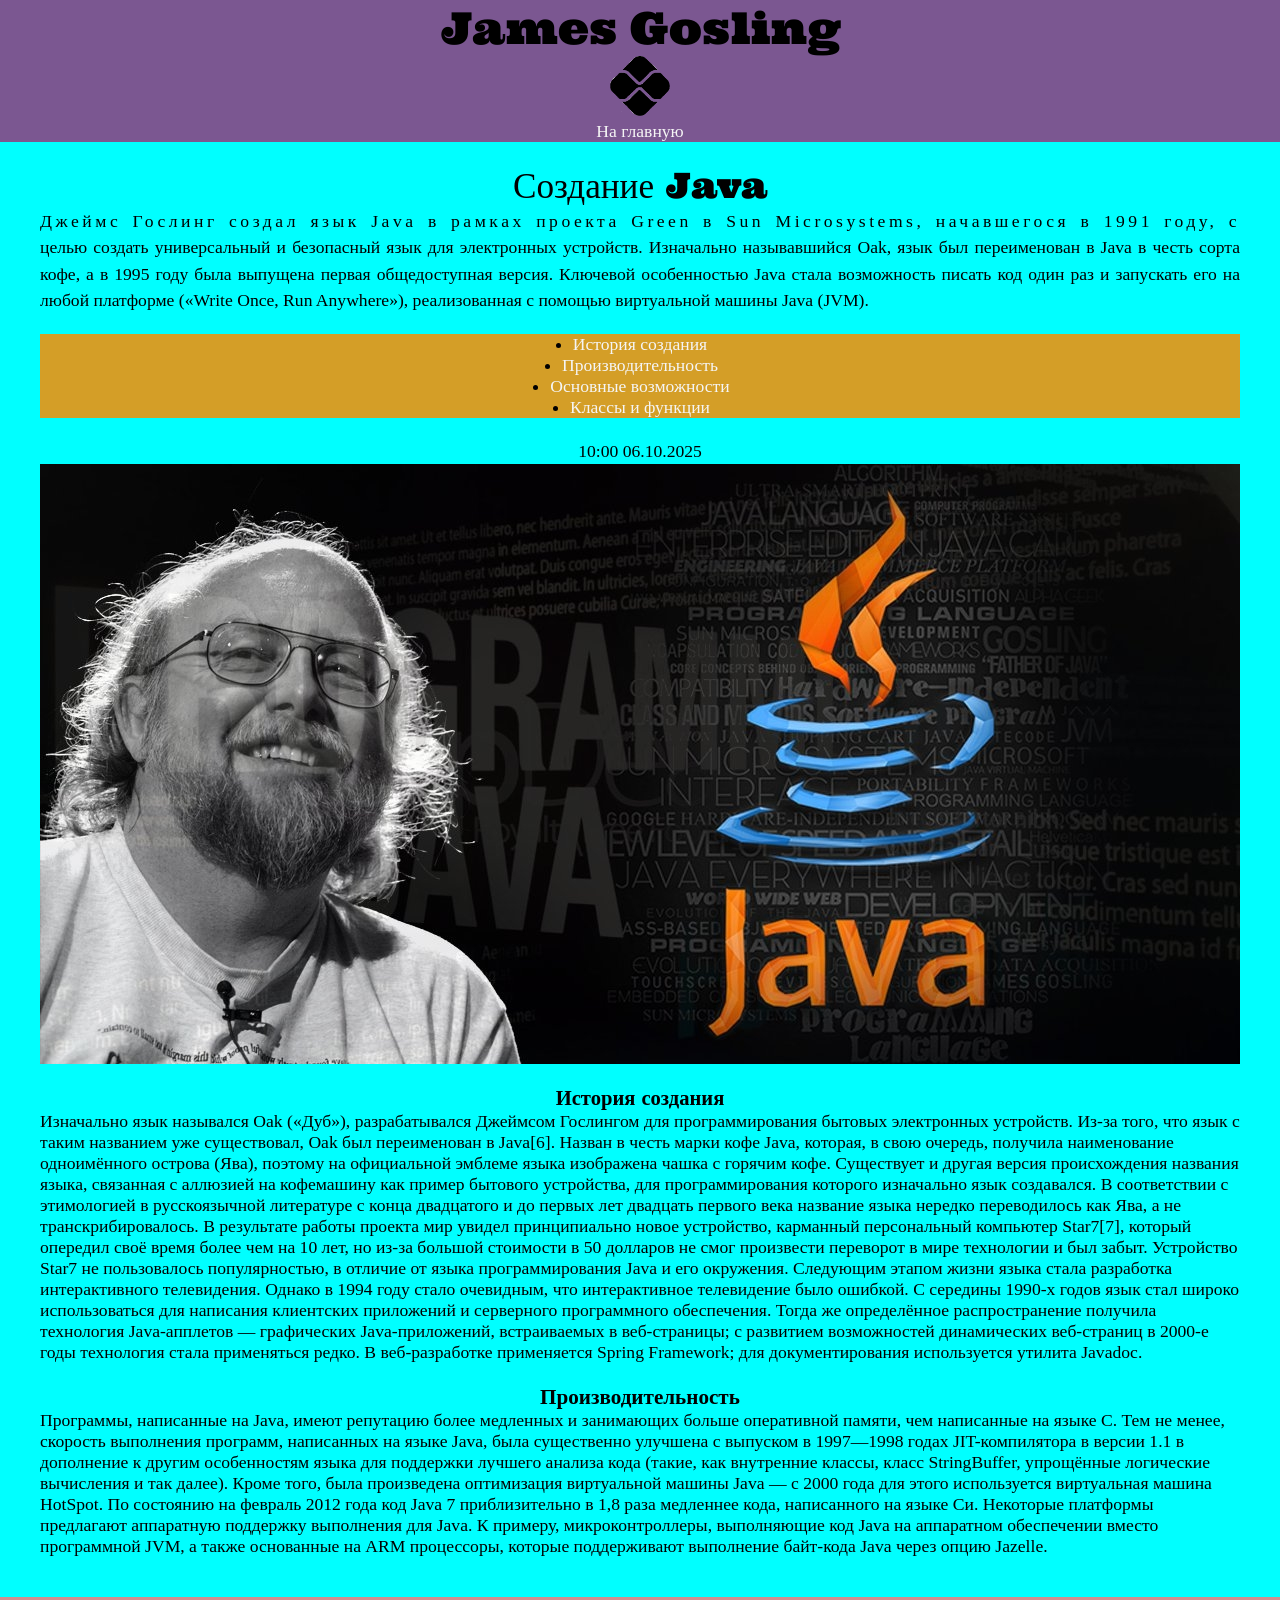
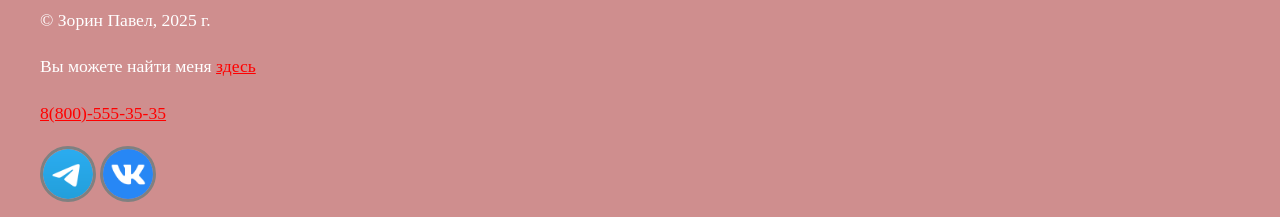
==== article1.html @ 0dfbd34c "Add files via upload" ====
<!DOCTYPE html>
<html lang="ru">
<head>
    <meta charset="UTF-8">
    <meta name="viewport" content="width=device-width, initial-scale=1.0">
    <title>Сайт верстальщика</title>
    <link rel="preconnect" href="https://fonts.googleapis.com">
<link rel="preconnect" href="https://fonts.gstatic.com" crossorigin>
<link href="https://fonts.googleapis.com/css2?family=Cormorant+Garamond:ital,wght@0,300..700;1,300..700&display=swap" rel="stylesheet">
<link href="https://fonts.googleapis.com/css2?family=Asset&family=Oi&family=Ultra&display=swap" rel="stylesheet">
    <link rel="stylesheet" href="css/style.css">
</head>
<body>
   <header>
        <h1>James Gosling</h1>
        <img src="img/logo.png" alt="логотип" width="60px">
        <nav>
            <ul>
                <li><a href="index.html">На главную</a></li>
            </ul>
        </nav>
   </header>
   <main>
    <section id="content">
        <h2>Создание Java</h2>
        <p class="taxt">
            Джеймс Гослинг создал язык Java в рамках проекта Green в Sun Microsystems, начавшегося в 1991 году, с целью создать универсальный и безопасный язык для электронных устройств. Изначально называвшийся Oak, язык был переименован в Java в честь сорта кофе, а в 1995 году была выпущена первая общедоступная версия. Ключевой особенностью Java стала возможность писать код один раз и запускать его на любой платформе («Write Once, Run Anywhere»), реализованная с помощью виртуальной машины Java (JVM). 
        </p>
        <section id="oglava">
            <p>
                <nav>
                <ul class="oglava">
                    <li><a href="#istoria">История создания</a></li>
                    <li><a href="#pozv">Производительность</a></li>
                    <li><a href="#osnova">Основные возможности</a></li>
                    <li><a href="#klass">Классы и функции</a></li>
                </ul>
                </nav>
            </p>
        </section>    
        <p class="time"><time datetime="2025-10-06T10:00">10:00 06.10.2025</time>
            <img class="kartinka" src="img/java.jpg" alt="фотка жавы"/> 
            </p>
        <section id="istoria">
            <p>
            <h3><b>История создания</b></h3>
            Изначально язык назывался Oak («Дуб»), разрабатывался Джеймсом Гослингом для программирования бытовых электронных устройств. Из-за того, что язык с таким названием уже существовал, Oak был переименован в Java[6]. Назван в честь марки кофе Java, которая, в свою очередь, получила наименование одноимённого острова (Ява), поэтому на официальной эмблеме языка изображена чашка с горячим кофе. Существует и другая версия происхождения названия языка, связанная с аллюзией на кофемашину как пример бытового устройства, для программирования которого изначально язык создавался. В соответствии с этимологией в русскоязычной литературе с конца двадцатого и до первых лет двадцать первого века название языка нередко переводилось как Ява, а не транскрибировалось.

В результате работы проекта мир увидел принципиально новое устройство, карманный персональный компьютер Star7[7], который опередил своё время более чем на 10 лет, но из-за большой стоимости в 50 долларов не смог произвести переворот в мире технологии и был забыт.
Устройство Star7 не пользовалось популярностью, в отличие от языка программирования Java и его окружения. Следующим этапом жизни языка стала разработка интерактивного телевидения. Однако в 1994 году стало очевидным, что интерактивное телевидение было ошибкой.

С середины 1990-х годов язык стал широко использоваться для написания клиентских приложений и серверного программного обеспечения. Тогда же определённое распространение получила технология Java-апплетов — графических Java-приложений, встраиваемых в веб-страницы; с развитием возможностей динамических веб-страниц в 2000-е годы технология стала применяться редко.

В веб-разработке применяется Spring Framework; для документирования используется утилита Javadoc.       
</p>
</section>
<section id="pozv">
        <p>
            <h4><b>Производительность</b></h4>
            Программы, написанные на Java, имеют репутацию более медленных и занимающих больше оперативной памяти, чем написанные на языке C. Тем не менее, скорость выполнения программ, написанных на языке Java, была существенно улучшена с выпуском в 1997—1998 годах JIT-компилятора в версии 1.1 в дополнение к другим особенностям языка для поддержки лучшего анализа кода (такие, как внутренние классы, класс StringBuffer, упрощённые логические вычисления и так далее). Кроме того, была произведена оптимизация виртуальной машины Java — с 2000 года для этого используется виртуальная машина HotSpot. По состоянию на февраль 2012 года код Java 7 приблизительно в 1,8 раза медленнее кода, написанного на языке Си.

Некоторые платформы предлагают аппаратную поддержку выполнения для Java. К примеру, микроконтроллеры, выполняющие код Java на аппаратном обеспечении вместо программной JVM, а также основанные на ARM процессоры, которые поддерживают выполнение байт-кода Java через опцию Jazelle.

        </p>
         </section>
   </main>
   <footer>
        <p>&copy; Зорин Павел, 2025 г.</p>
        <p>Вы можете найти меня <a target="_blank" href="https://midis.ru/specialities/web-dizayn-i-mobilnaya-razrabotka/">здесь</a></p>
        <p><a href="tel :88005553535">8(800)-555-35-35</a></p>
        <a target="_blank" href="https://t.me/officialMIDIS"><img src="img/free-icon-telegram-5968804.png" alt="тг" width="50" height="50"></a> <a target="_blank" href="https://vk.com/midis"><img src="img/free-icon-vk-5968835.png" alt="вк" width="50" height="50"></a>
   </footer>    
</body>
</html>
---- css/style.css ----
* {
    margin: 0;
    padding: 0;
}
html{
    font-size: 1.1em;
   font-family: "Zen Antique", serif;
}
body {
    background-color: lavender;
}
/* div {
    background-color: aqua;
    width: 300px;
    min-height: 100px;
    border: solid 5px red;
    padding: 10px 30px 60px 100px;
    margin: 50px;
} */


header {
    background-color:   rgb(123, 87, 145);
    min-height: 100px;
    text-align: center;
}
footer {
    background-color: rgb(207, 142, 142);
    color: white;
    padding: 10px 40px;
}

#about{
    background-color: rgb(164, 165, 214);
    padding: 20px 40px;
    text-align: center;
}
#articles{
    background-color: rgb(243, 206, 83);
    padding: 20px 40px;
}
p{
    font-size: 1rem;
    line-height: 1.5rem;
    text-align: justify;
    margin-bottom: 20px;
}
h4{
   text-align: center;
    font-size: 1.2rem;
    margin-bottom: bold;
    font-weight: bold; 
}

h2{
    text-align: center;
    font-size: 2rem;
    margin-bottom: bold;
    font-weight: bold;
}
h1{
    font-size: 2.5rem;
    color:  #000000;
    text-decoration: overline;
}

#content{
    padding: 20px 40px;
    background-color: aqua;
}
.kartinka{
    display: block;
    margin: 0 auto;
}
.java{
    display: block;
    margin: 0 auto;
}
.gosling{
    display: block;
    margin: 0 auto;
}
.logo{
    display: block;
    margin: 0 auto;
}
.table-exemple{
    border: 5px rgb(0, 0, 0) solid;
    border-collapse:collapse ;
}
.table-exemple thead{
    background-color: rgb(240, 191, 132);
}
.table-exemple td{
    border: 1px solid rgba(255, 9, 9, 0.911);
}
.table-exemple td,
.table-exemple th{
    border: none;
    border-bottom: 1px solid black;
    padding: 5px 5px    ;
}

.table-exemple tr:nth-child(even){
    background-color: blanchedalmond;
}
.table-exemple td:last-child,
.table-exemple th:last-child {
    text-align: center;
}

.table-exemple tr:last-child td:last-child {
    font-weight: bold;
}

#registration{
    background-color: bisque ;
    width: 300px;
    border-radius: 30px;
    padding: 30px;

}
#registration input{
    background-color: blueviolet;
    padding: 5px 10px;
    border: 1px solid darkred;
    border-radius: 5px ;
}

#registration input[type=submit]{
    border-radius: 20px;
    color: azure;
    background-color: rgb(158, 56, 226);
}

#registration input[type=submit]:hover{
    background-color: rgb(54, 133, 133);
}
#registration input[type=radio]{
    accent-color: rgb(2, 0, 139);
}

#registration select,
#registration textarea{
    background-color: rgb(252, 255, 99);
    padding: 5px 10px;
    border: 1px solid darkred;
    border-radius: 5px ;
}

a{
    color: rgb(255, 0, 0);
}
a:hover{
    color: rgb(65, 39, 80);
}

a:focus{
    color: rgb(207, 174, 42);
}
nav a{
    color: whitesmoke;
    text-decoration: none;
}
nav a:hover{
    color: coral;
}
nav a:focus{
    color: cyan;
}
#articles li a:hover,
#articles li a:focus{
    color: olivedrab;
    text-decoration: none;
}
#articles li a:nth-child(odd){
    background-color: white;
}
#articles li.voprosiki::after{
    content: "ВАЖНО!";
    font-size: 0.75em;
    background-color: black;
    color: aliceblue;
    border: 1px solid rgb(0, 83, 160);
    border-radius: 40px;
    padding: 2px 5px;
    margin-left: 20px;
    font-weight: bold;
}
.taxt::first-line{
    letter-spacing: 0.2rem;
}
p:lang(en){
    font-style: italic;
    color: rgb(114, 14, 34);
}

#about h2 {
    color: white;
    background-color: rgb(139, 7, 7);
    padding: 10px 10px;
}
footer img{
    border: grey solid;
    border-radius: 50px;
}
a+p {
    margin-top: 40px;
}
h1,
h2,
h3,
h4 {
    font-family: "Ultra", serif;
  font-weight: 400;
  font-style: normal;
  text-align: center;
}

.oglava{
    background-color: rgb(212, 158, 39);
    display: flex;
    flex-direction: column;
    align-items: center;
}
.time{
    text-align: center;
}
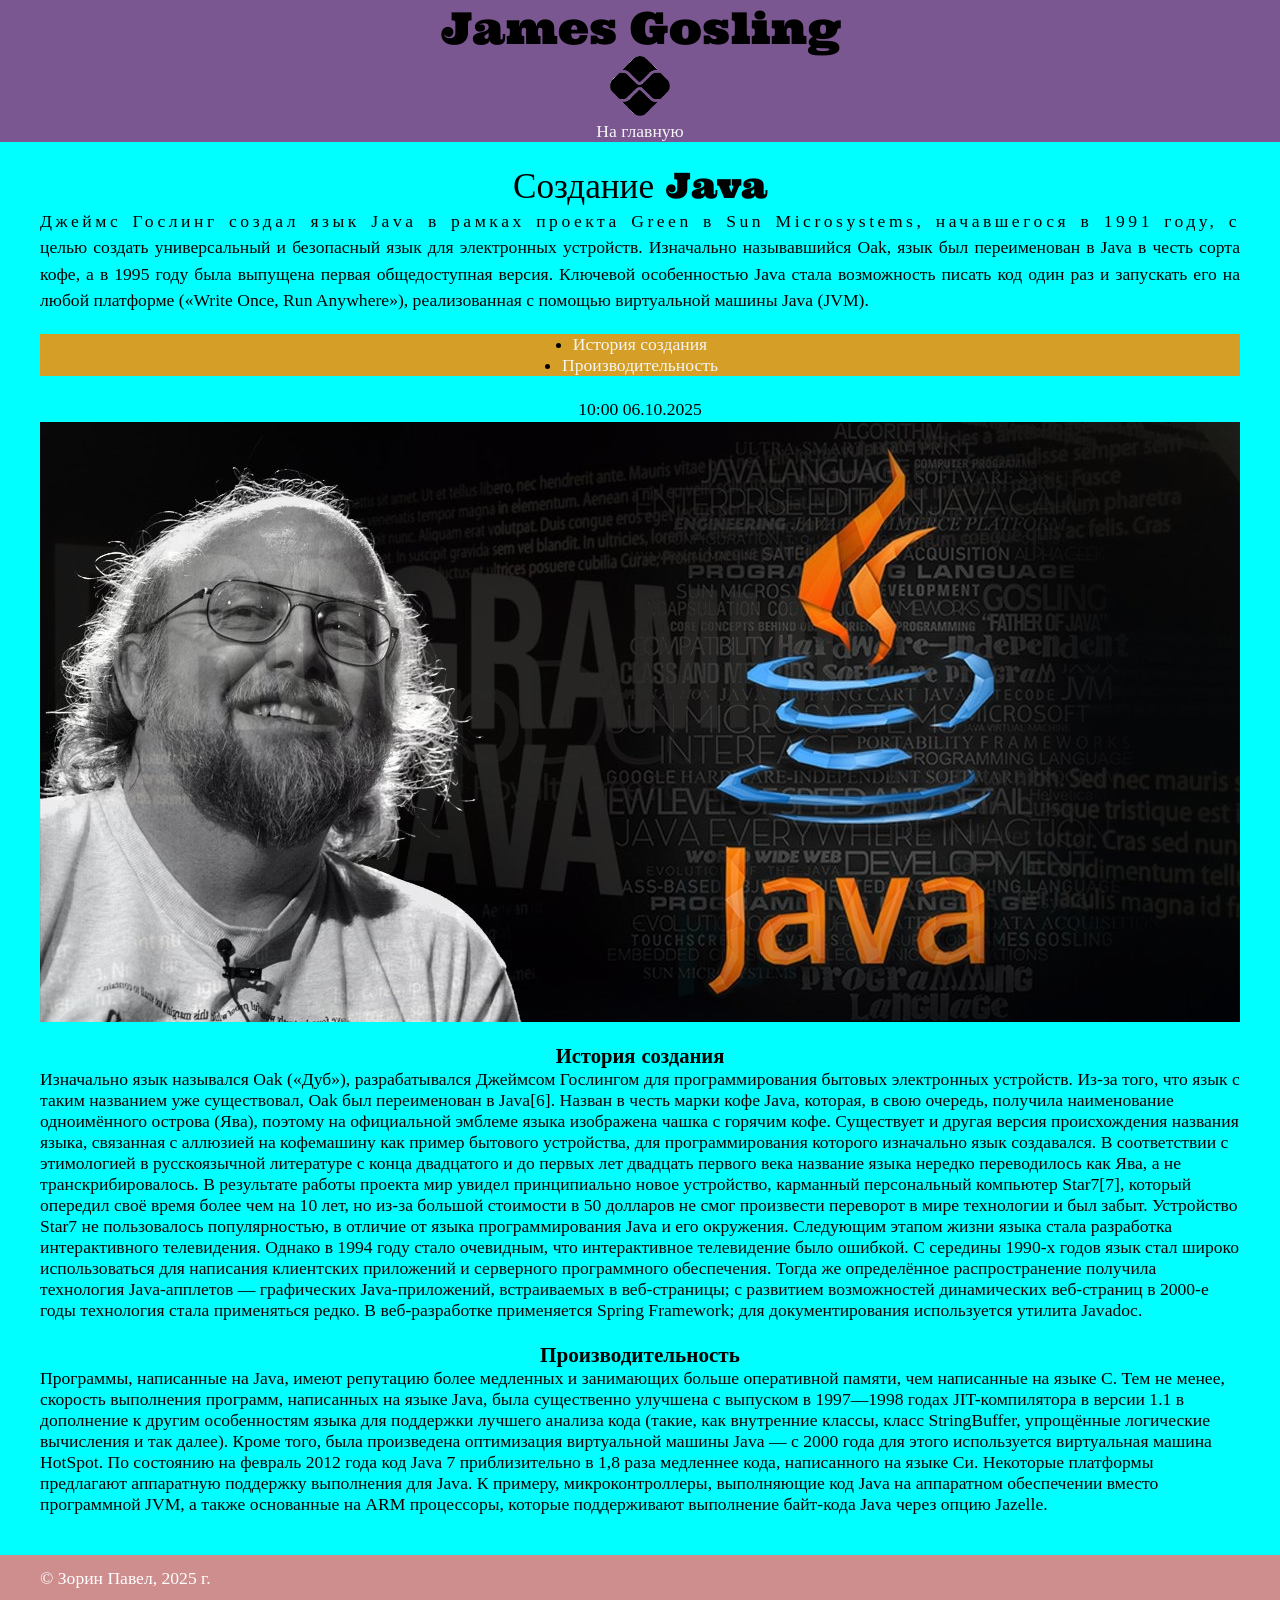
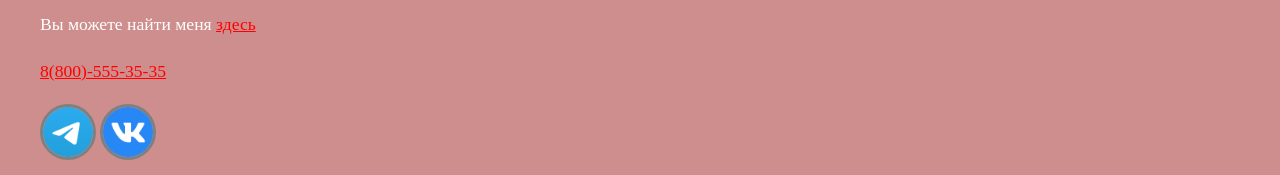
==== commit a99d9b56: "Update article1.html" ====
--- a/article1.html
+++ b/article1.html
@@ -3,11 +3,19 @@
 <head>
     <meta charset="UTF-8">
     <meta name="viewport" content="width=device-width, initial-scale=1.0">
-    <title>Сайт верстальщика</title>
+    <title>Создание Java</title>
+    <meta name="keywords" content="Джеймс Гослинг, Java, разработчик джава, кто придумал джава скрипт">
+    <meta name="description" content="на сайте представлена биография программиста Джеймса Гослинга, история того как он создал джаву">
+    <link rel="icon" type="image/ico" sizes="16x16" href="img/favicon.png">
+    <meta property="og:title" content="Создание Java">
+    <meta property="og:site_name" content="Джеймс Гослинг">
+    <meta property="og:url" content="https://gosling10.github.io/site_james_gosling">
+    <meta property="og:description" content="на сайте представлена биография программиста Джеймса Гослинга, история того как он создал джаву">
+    <meta property="og:image" content=https://gosling10.github.io/site_james_gosling/img/gosling.jpeg>
     <link rel="preconnect" href="https://fonts.googleapis.com">
-<link rel="preconnect" href="https://fonts.gstatic.com" crossorigin>
-<link href="https://fonts.googleapis.com/css2?family=Cormorant+Garamond:ital,wght@0,300..700;1,300..700&display=swap" rel="stylesheet">
-<link href="https://fonts.googleapis.com/css2?family=Asset&family=Oi&family=Ultra&display=swap" rel="stylesheet">
+    <link rel="preconnect" href="https://fonts.gstatic.com" crossorigin>
+    <link href="https://fonts.googleapis.com/css2?family=Cormorant+Garamond:ital,wght@0,300..700;1,300..700&display=swap" rel="stylesheet">
+    <link href="https://fonts.googleapis.com/css2?family=Asset&family=Oi&family=Ultra&display=swap" rel="stylesheet">
     <link rel="stylesheet" href="css/style.css">
 </head>
 <body>
@@ -32,8 +40,6 @@
                 <ul class="oglava">
                     <li><a href="#istoria">История создания</a></li>
                     <li><a href="#pozv">Производительность</a></li>
-                    <li><a href="#osnova">Основные возможности</a></li>
-                    <li><a href="#klass">Классы и функции</a></li>
                 </ul>
                 </nav>
             </p>
@@ -71,4 +77,10 @@
         <a target="_blank" href="https://t.me/officialMIDIS"><img src="img/free-icon-telegram-5968804.png" alt="тг" width="50" height="50"></a> <a target="_blank" href="https://vk.com/midis"><img src="img/free-icon-vk-5968835.png" alt="вк" width="50" height="50"></a>
    </footer>    
 </body>
-</html>+
+</html>
+
+
+
+
+
